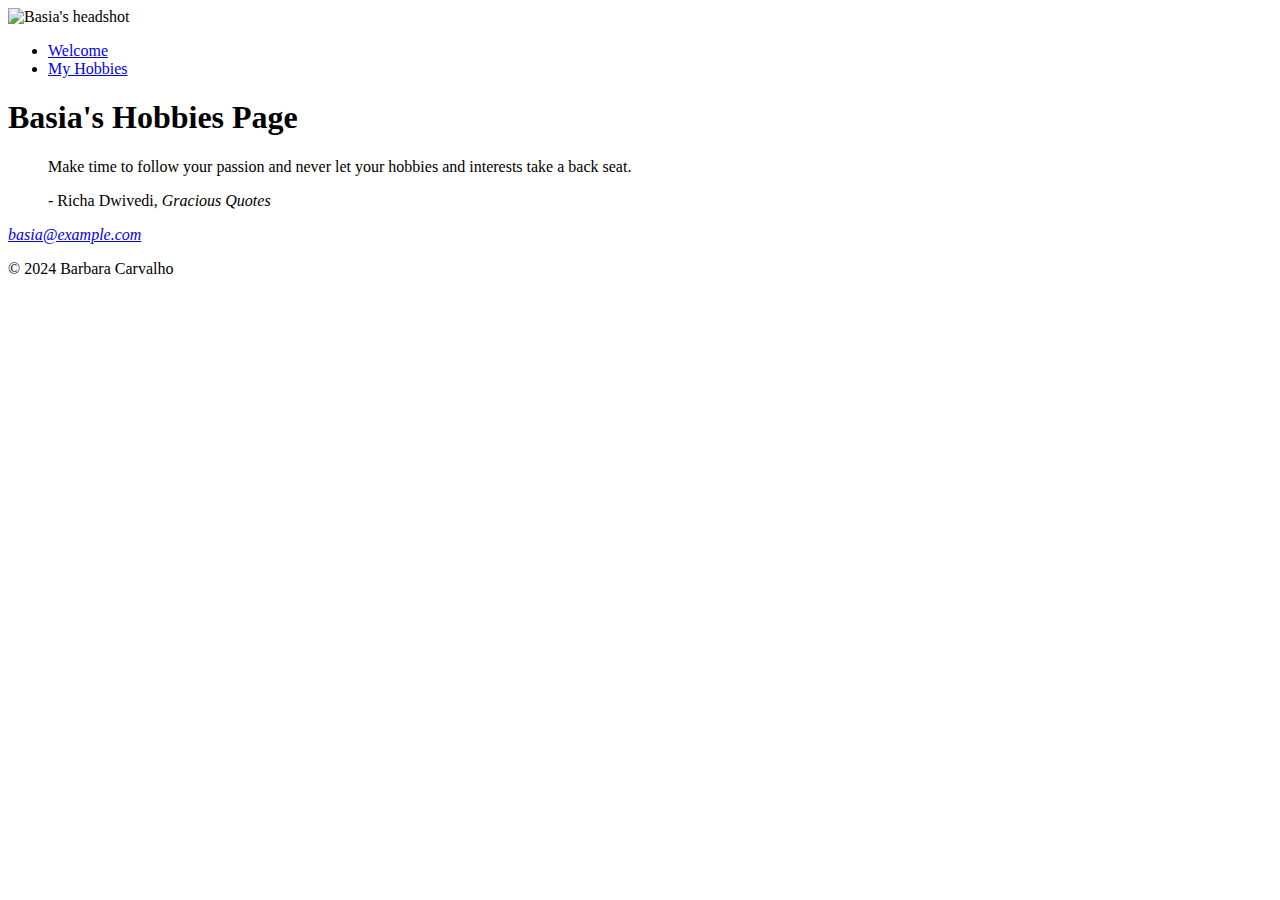
==== index.html @ cbaa1b1c "adding fonts" ====
<!DOCTYPE html>
<html lang="en">
  <head>
    <meta charset="UTF-8" />
    <meta name="viewport" content="width=device-width, initial-scale=1.0" />
    <title>Basia's Hobbies Page</title>
    <link rel="stylesheet" href="./css/style.css">
  </head>
  <body>
    <header>
      <img src="./images/basia.png" alt="Basia's headshot" />
      <nav>
        <ul>
          <li><a href="#">Welcome</a></li>
          <li><a href="./pages/hobbies.html">My Hobbies</a></li>
        </ul>
      </nav>
    </header>
    <main>
      <h1>Basia's Hobbies Page</h1>
      <blockquote cite="https://graciousquotes.com/hobby/">
        <p>
          Make time to follow your passion and never let your hobbies and
          interests take a back seat.
        </p>
        <footer>- Richa Dwivedi, <cite>Gracious Quotes</cite></footer>
      </blockquote>
    </main>
    <footer>
      <address>
        <a href="mailto:basia@example.com">basia@example.com</a>
      </address>
      <p>© 2024 Barbara Carvalho</p>
    </footer>
  </body>
</html>
---- css/style.css ----
@font-face {
  font-family: "RobotoSerif-Thin";
  src: url(../fonts/RobotoSerif-Thin.ttf);
  font-weight: 100;
}

@font-face {
  font-family: "RobotoSerif-Thin-Italic";
  src: url(../fonts/RobotoSerif-ThinItalic.ttf);
  font-weight: 100;
}

@font-face {
  font-family: "RobotoSerif-Extra-Light";
  src: url(../fonts/RobotoSerif-ExtraLight.ttf);
  font-weight: 200;
}

@font-face {
  font-family: "RobotoSerif-Extra-Light-Italic";
  src: url(../fonts/RobotoSerif-ExtraLightItalic.ttf);
  font-weight: 200;
}

@font-face {
  font-family: "RobotoSerif-Light";
  src: url(../fonts/RobotoSerif-Regular.ttf);
  font-weight: 300;
}

@font-face {
  font-family: "RobotoSerif-Light-Italic";
  src: url(../fonts/RobotoSerif-Italic.ttf);
  font-weight: 300;
}

@font-face {
  font-family: "RobotoSerif-Regular";
  src: url(../fonts/RobotoSerif-Regular.ttf);
  font-weight: 400;
}

@font-face {
  font-family: "RobotoSerif-Regular-Italic";
  src: url(../fonts/RobotoSerif-Italic.ttf);
  font-weight: 400;
}

@font-face {
  font-family: "RobotoSerif-Medium";
  src: url(../fonts/RobotoSerif-Medium.ttf);
  font-weight: 500;
}

@font-face {
  font-family: "RobotoSerif-Medium-Italic";
  src: url(../fonts/RobotoSerif-Medium.ttf);
  font-weight: 500;
}

@font-face {
  font-family: "RobotoSerif-Semi-Bold";
  src: url(../fonts/RobotoSerif-SemiBold.ttf);
  font-weight: 600;
}

@font-face {
  font-family: "RobotoSerif-Semi-Bold-Italic";
  src: url(../fonts/RobotoSerif-SemiBoldItalic.ttf);
  font-weight: 600;
}

@font-face {
  font-family: "RobotoSerif-Bold";
  src: url(../fonts/RobotoSerif-Bold.ttf);
  font-weight: 700;
}

@font-face {
  font-family: "RobotoSerif-Bold-Italic";
  src: url(../fonts/RobotoSerif-BoldItalic.ttf);
  font-weight: 700;
}

@font-face {
  font-family: "RobotoSerif-Extra-Bold";
  src: url(../fonts/RobotoSerif-ExtraBold.ttf);
  font-weight: 800;
}

@font-face {
  font-family: "RobotoSerif-Extra-Bold-Italic";
  src: url(../fonts/RobotoSerif-ExtraBoldItalic.ttf);
  font-weight: 800;
}

@font-face {
  font-family: "RobotoSerif-Black";
  src: url(../fonts/RobotoSerif-Black.ttf);
  font-weight: 900;
}

@font-face {
  font-family: "RobotoSerif-Black-Italic";
  src: url(../fonts/RobotoSerif-BlackItalic.ttf);
  font-weight: 900;
}
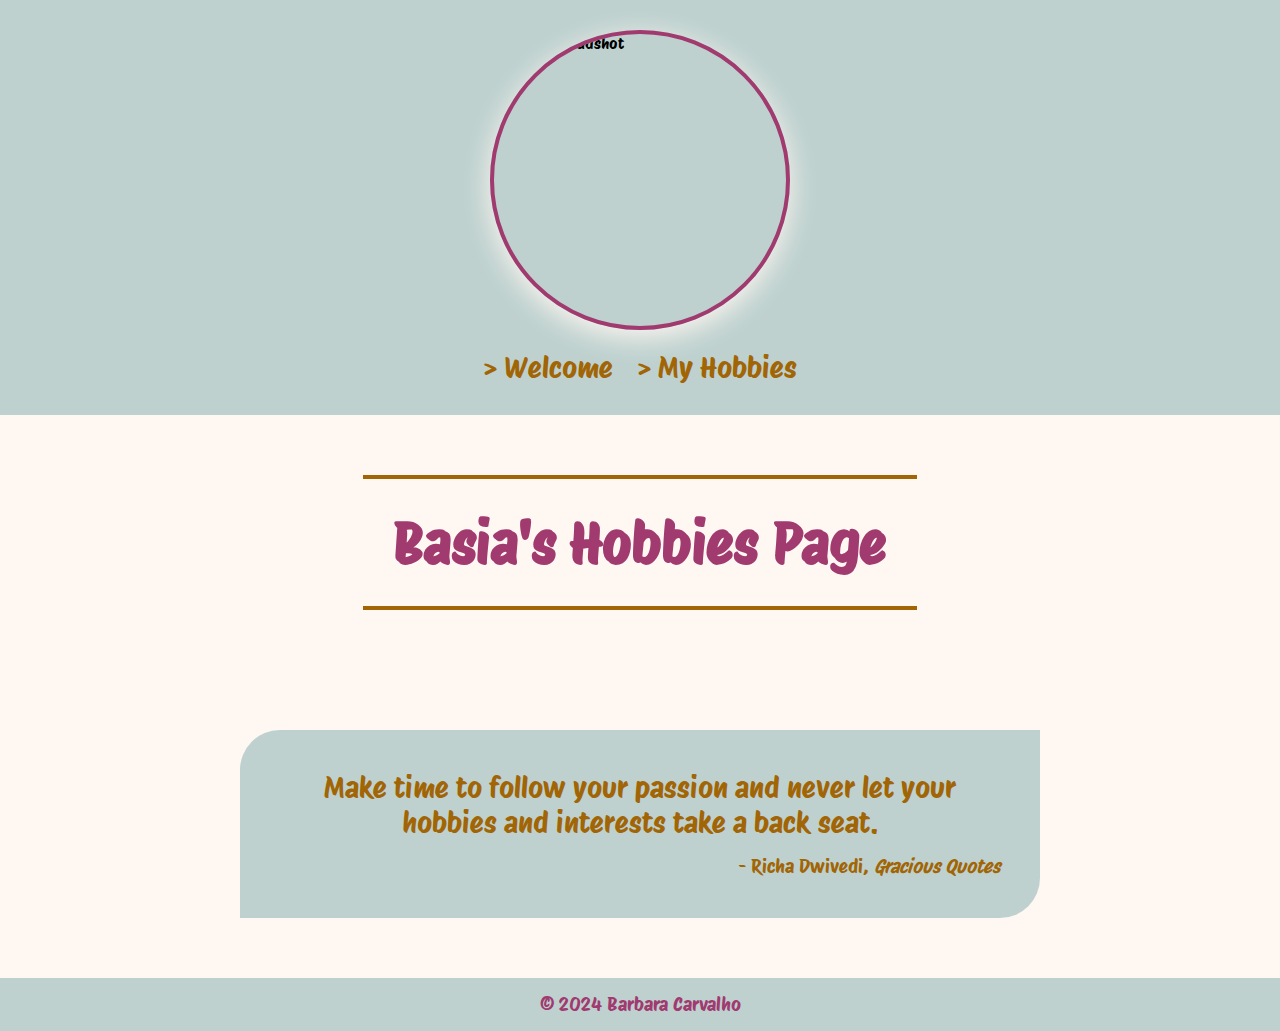
==== commit 5c951d0c: "adding style and responsiveness to the main page" ====
--- a/index.html
+++ b/index.html
@@ -4,33 +4,42 @@
     <meta charset="UTF-8" />
     <meta name="viewport" content="width=device-width, initial-scale=1.0" />
     <title>Basia's Hobbies Page</title>
+    <link rel="preconnect" href="https://fonts.googleapis.com">
+    <link rel="preconnect" href="https://fonts.gstatic.com" crossorigin>
+    <link href="https://fonts.googleapis.com/css2?family=Protest+Riot&display=swap" rel="stylesheet">
     <link rel="stylesheet" href="./css/style.css">
   </head>
   <body>
-    <header>
-      <img src="./images/basia.png" alt="Basia's headshot" />
-      <nav>
-        <ul>
-          <li><a href="#">Welcome</a></li>
-          <li><a href="./pages/hobbies.html">My Hobbies</a></li>
+    <header class="header">
+      <img class="header__img" src="./images/basia.png" alt="Basia's headshot" />
+      <nav class="nav">
+        <ul class="nav__links">
+          <li><a class="nav__link"  href="#">> Welcome</a></li>
+          <li><a class="nav__link" href="./pages/hobbies.html">> My Hobbies</a></li>
         </ul>
       </nav>
     </header>
     <main>
-      <h1>Basia's Hobbies Page</h1>
-      <blockquote cite="https://graciousquotes.com/hobby/">
-        <p>
-          Make time to follow your passion and never let your hobbies and
-          interests take a back seat.
-        </p>
-        <footer>- Richa Dwivedi, <cite>Gracious Quotes</cite></footer>
-      </blockquote>
+      <section class="section hero">
+         <h1 class="hero__title">Basia's Hobbies Page</h1>
+      </section>
+      <section class="section">
+        <div class="quote">
+          <h2 class="quote__header">Get inspired</h2>
+          <blockquote class="quote-block" cite="https://graciousquotes.com/hobby/">
+            <p class="quote-block__text">
+              Make time to follow your passion and never let your hobbies and
+              interests take a back seat.
+            </p>
+            <p class="quote-block__footer">
+              - Richa Dwivedi, <cite>Gracious Quotes</cite>
+            </p>
+          </blockquote>
+        </div>
+      </section>
     </main>
-    <footer>
-      <address>
-        <a href="mailto:basia@example.com">basia@example.com</a>
-      </address>
-      <p>© 2024 Barbara Carvalho</p>
+    <footer class="footer">
+      <p class="copyright">© 2024 Barbara Carvalho</p>
     </footer>
   </body>
 </html>
--- a/css/style.css
+++ b/css/style.css
@@ -1,108 +1,249 @@
-@font-face {
-  font-family: "RobotoSerif-Thin";
-  src: url(../fonts/RobotoSerif-Thin.ttf);
+/* global style */
+:root {
+  --active-color: #a03a6f;
+  --background-color-light: #FFF7F1;
+  --background-color-dark: #BED1CF;
+  --text-color: #a16505;
+}
+
+* {
+  box-sizing: border-box;
+  margin: 0;
+  padding: 0;
+  text-decoration: none;
+}
+
+body {
+  display: flex;
+  flex-direction: column;
+  justify-content: space-between;
+  min-height: 100vh;
+  background-color: var(--background-color-light);
+  font-family: "Protest Riot", sans-serif;
+}
+
+ul {
+  list-style: none;
+}
+
+/* styles for all pages*/
+.container {
+  margin: 0 auto;
+  max-width: 480px;
+}
+
+.section {
+  display: flex;
+  justify-content: center;
+  padding: 30px 0;
+}
+
+@media (min-width: 768px) {
+  .container {
+    max-width: 738px;
+  }
+}
+
+@media (min-width: 1200px) {
+  .container {
+    max-width: 1170px;
+  }
+
+  .section {
+    padding: 60px 0;
+  }
+}
+
+.header {
+  display: flex;
+  flex-direction: column;
+  justify-content: center;
+  align-items: center;
+  background-color: var(--background-color-dark);
+  padding: 20px 0;
+}
+
+.header__img {
+  width: 160px;
+  height: 160px;
+  margin-bottom: 15px;
+  border-radius: 50%;
+  border: 2px solid var(--active-color);
+  box-shadow: var(--background-color-light) 0px 7px 29px 0px;
+}
+
+.nav__links {
+  display: flex;
+  justify-content: center;
+  gap: 15px;
+}
+
+.nav__link {
+  font-size: 1.2rem;
+  color: var(--text-color);
+  transition: color 250ms cubic-bezier(0.4, 0, 0.2, 1);
+  cursor: pointer;
+}
+
+.nav__link:focus,
+.nav__link:hover {
+  color: var(--active-color);
+  font-weight: 700;
+  text-shadow: var(--background-color-light) 2px 2px;
+}
+
+.hero {
+  margin: 0 10px;
+}
+
+.hero__title {
+  color: var(--active-color);
+  font-size: 2.9rem;
+  text-align: center;
+  padding: 10px;
+  border-top: 2px solid var(--text-color);
+  border-bottom: 2px solid var(--text-color);
+}
+
+.quote {
+  justify-content: center;
+  background-color: var(--background-color-dark);
+  padding: 20px;
+  margin: 0 10px;
+  max-width: 500px;
+  border-radius: 20px 0 20px 0;
+}
+
+.quote__header {
+  display: none;
+}
+
+.quote-block {
+  display: flex;
+  flex-direction: column;
+}
+
+.quote-block__text {
+  color: var(--text-color);
+  font-size: 1.2rem;
+  margin-bottom: 10px;
+  text-align: center;
+}
+
+.quote-block__footer {
+  align-self: flex-end;
+  font-size: 0.8rem;
   font-weight: 100;
-}
-
-@font-face {
-  font-family: "RobotoSerif-Thin-Italic";
-  src: url(../fonts/RobotoSerif-ThinItalic.ttf);
-  font-weight: 100;
-}
-
-@font-face {
-  font-family: "RobotoSerif-Extra-Light";
-  src: url(../fonts/RobotoSerif-ExtraLight.ttf);
-  font-weight: 200;
-}
-
-@font-face {
-  font-family: "RobotoSerif-Extra-Light-Italic";
-  src: url(../fonts/RobotoSerif-ExtraLightItalic.ttf);
-  font-weight: 200;
-}
-
-@font-face {
-  font-family: "RobotoSerif-Light";
-  src: url(../fonts/RobotoSerif-Regular.ttf);
-  font-weight: 300;
-}
-
-@font-face {
-  font-family: "RobotoSerif-Light-Italic";
-  src: url(../fonts/RobotoSerif-Italic.ttf);
-  font-weight: 300;
-}
-
-@font-face {
-  font-family: "RobotoSerif-Regular";
-  src: url(../fonts/RobotoSerif-Regular.ttf);
-  font-weight: 400;
-}
-
-@font-face {
-  font-family: "RobotoSerif-Regular-Italic";
-  src: url(../fonts/RobotoSerif-Italic.ttf);
-  font-weight: 400;
-}
-
-@font-face {
-  font-family: "RobotoSerif-Medium";
-  src: url(../fonts/RobotoSerif-Medium.ttf);
-  font-weight: 500;
-}
-
-@font-face {
-  font-family: "RobotoSerif-Medium-Italic";
-  src: url(../fonts/RobotoSerif-Medium.ttf);
-  font-weight: 500;
-}
-
-@font-face {
-  font-family: "RobotoSerif-Semi-Bold";
-  src: url(../fonts/RobotoSerif-SemiBold.ttf);
-  font-weight: 600;
-}
-
-@font-face {
-  font-family: "RobotoSerif-Semi-Bold-Italic";
-  src: url(../fonts/RobotoSerif-SemiBoldItalic.ttf);
-  font-weight: 600;
-}
-
-@font-face {
-  font-family: "RobotoSerif-Bold";
-  src: url(../fonts/RobotoSerif-Bold.ttf);
-  font-weight: 700;
-}
-
-@font-face {
-  font-family: "RobotoSerif-Bold-Italic";
-  src: url(../fonts/RobotoSerif-BoldItalic.ttf);
-  font-weight: 700;
-}
-
-@font-face {
-  font-family: "RobotoSerif-Extra-Bold";
-  src: url(../fonts/RobotoSerif-ExtraBold.ttf);
-  font-weight: 800;
-}
-
-@font-face {
-  font-family: "RobotoSerif-Extra-Bold-Italic";
-  src: url(../fonts/RobotoSerif-ExtraBoldItalic.ttf);
-  font-weight: 800;
-}
-
-@font-face {
-  font-family: "RobotoSerif-Black";
-  src: url(../fonts/RobotoSerif-Black.ttf);
-  font-weight: 900;
-}
-
-@font-face {
-  font-family: "RobotoSerif-Black-Italic";
-  src: url(../fonts/RobotoSerif-BlackItalic.ttf);
-  font-weight: 900;
-}
-
+  color: var(--text-color);
+}
+
+.footer {
+  background-color: var(--background-color-dark);
+  width: 100%;
+  text-align: center;
+}
+
+.copyright {
+  font-size: 0.75rem;
+  font-weight: lighter;
+  color: var(--active-color);
+  padding: 5px 0;
+}
+
+@media (min-width: 768px) {
+  .header {
+    padding: 30px 0;
+  }
+
+  .header__img {
+    width: 200px;
+    height: 200px;
+    margin-bottom: 20px;
+    border: 3px solid var(--active-color);
+  }
+
+  .nav__links {
+    gap: 20px;
+  }
+
+  .nav__link {
+    font-size: 1.5rem;
+  }
+
+  .hero__title {
+    font-size: 3.2rem;
+    border-top: 3px solid var(--text-color);
+    border-bottom: 3px solid var(--text-color);
+    padding: 20px;
+  }
+
+  .quote {
+    max-width: 650px;
+    padding: 30px;
+    border-radius: 30px 0 30px 0;
+    margin: 0;
+  }
+
+  .quote-block__text {
+    font-size: 1.5rem;
+    margin-bottom: 15px;
+  }
+
+  .quote-block__footer {
+    font-size: 1rem;
+  }
+
+  .copyright {
+    font-size: 1rem;
+    font-weight: 100;
+    padding: 10px 0;
+  }
+}
+
+@media (min-width: 1200px) {
+  .hero {
+    margin: 0;
+  }
+
+  .header__img {
+    width: 300px;
+    height: 300px;
+    border: 4px solid var(--active-color);
+    margin-bottom: 20px;
+  }
+
+  .nav__links {
+    gap: 25px;
+  }
+
+  .nav__link {
+    font-size: 1.8rem;
+  }
+
+  .hero__title {
+    font-size: 3.5rem;
+    border-top: 4px solid var(--text-color);
+    border-bottom: 4px solid var(--text-color);
+    padding: 30px;
+  }
+
+  .quote {
+    max-width: 800px;
+    padding: 40px;
+    border-radius: 40px 0 40px 0;
+  }
+
+  .quote-block__text {
+    font-size: 1.8rem;
+  }
+
+  .quote-block__footer {
+    font-size: 1.2rem;
+  }
+
+  .copyright {
+    font-size: 1.2rem;
+    font-weight: 100;
+    padding: 15px 0;
+  }
+}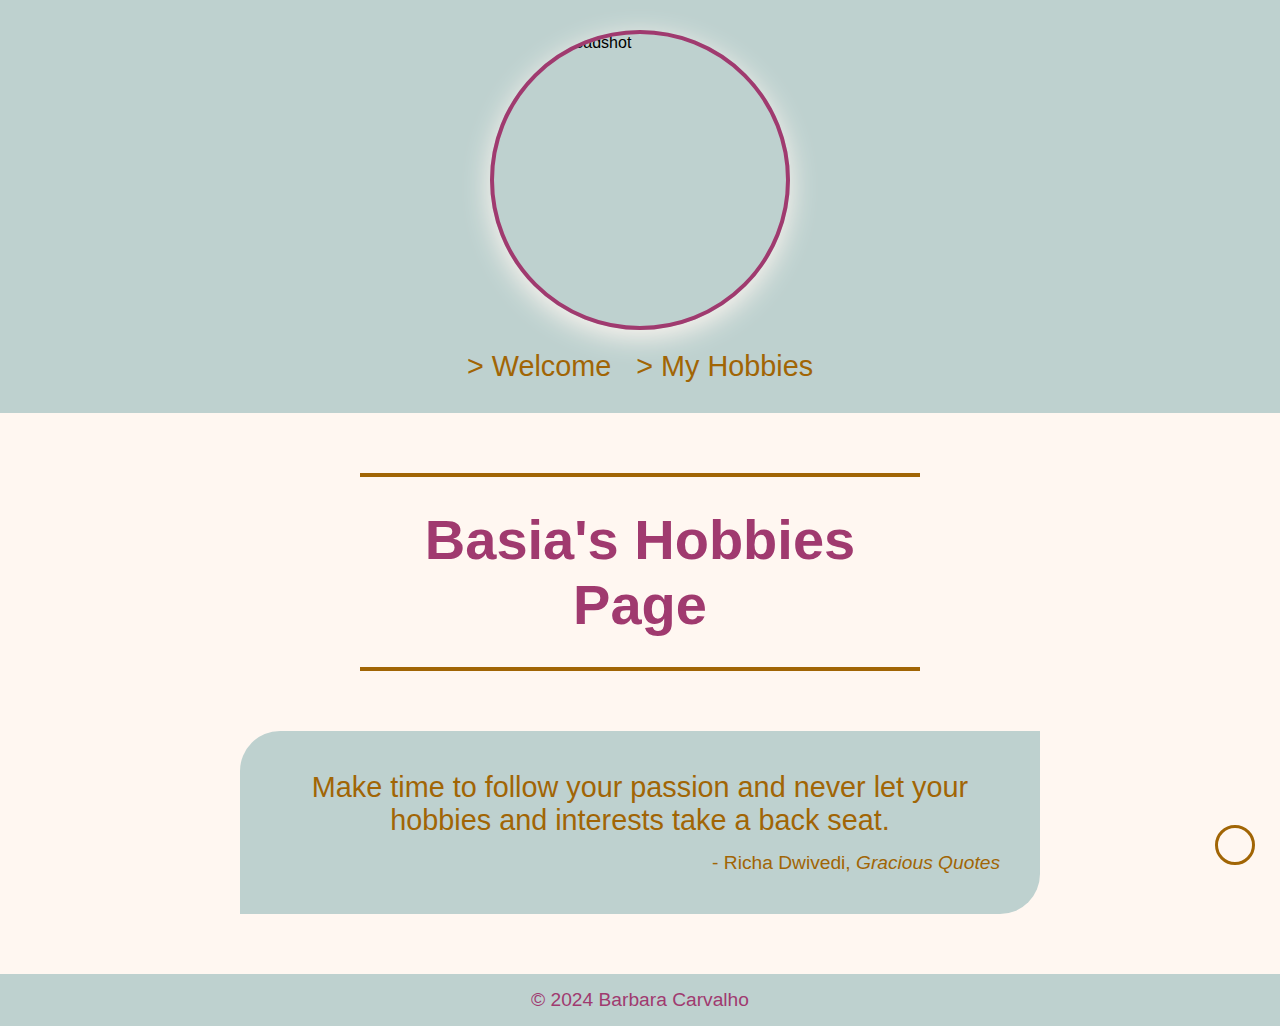
==== commit 4658fe7b: "adding style and responsiveness to the middle part of the rest of subpages +fixing void element unne" ====
--- a/index.html
+++ b/index.html
@@ -1,17 +1,14 @@
 <!DOCTYPE html>
 <html lang="en">
   <head>
-    <meta charset="UTF-8" />
-    <meta name="viewport" content="width=device-width, initial-scale=1.0" />
+    <meta charset="UTF-8">
+    <meta name="viewport" content="width=device-width, initial-scale=1.0">
     <title>Basia's Hobbies Page</title>
-    <link rel="preconnect" href="https://fonts.googleapis.com">
-    <link rel="preconnect" href="https://fonts.gstatic.com" crossorigin>
-    <link href="https://fonts.googleapis.com/css2?family=Protest+Riot&display=swap" rel="stylesheet">
     <link rel="stylesheet" href="./css/style.css">
   </head>
   <body>
     <header class="header">
-      <img class="header__img" src="./images/basia.png" alt="Basia's headshot" />
+      <img class="header__img" src="./images/basia.png" alt="Basia's headshot">
       <nav class="nav">
         <ul class="nav__links">
           <li><a class="nav__link"  href="#">> Welcome</a></li>
@@ -40,6 +37,11 @@
     </main>
     <footer class="footer">
       <p class="copyright">© 2024 Barbara Carvalho</p>
+      <a class="scroll-to-top" href="#top">
+        <svg class="scroll-to-top__icon">
+          <use href="./images/icons.svg#icon-arrow-up"></use>
+        </svg>
+      </a>
     </footer>
   </body>
 </html>
--- a/css/style.css
+++ b/css/style.css
@@ -1,3 +1,8 @@
+@font-face {
+  font-family: ProtestRiot-Regular;
+  src: url(../fonts/ProtestRiot-Regular.ttf) format("truetype");
+}
+
 /* global style */
 :root {
   --active-color: #a03a6f;
@@ -14,15 +19,16 @@
 }
 
 body {
+  position: relative;
   display: flex;
   flex-direction: column;
   justify-content: space-between;
   min-height: 100vh;
   background-color: var(--background-color-light);
-  font-family: "Protest Riot", sans-serif;
-}
-
-ul {
+  font-family: "ProtestRiot-Regular", sans-serif;
+}
+
+ul, ol {
   list-style: none;
 }
 
@@ -54,6 +60,7 @@
   }
 }
 
+/* Main Page */
 .header {
   display: flex;
   flex-direction: column;
@@ -94,6 +101,7 @@
 
 .hero {
   margin: 0 10px;
+  padding-bottom: 0;
 }
 
 .hero__title {
@@ -150,7 +158,45 @@
   padding: 5px 0;
 }
 
+.scroll-to-top {
+  position: fixed;
+  bottom: 0;
+  right: 0;
+  z-index: 1;
+  width: 40px;
+  height: 40px;
+  text-align: center;
+  background-color: var(--background-color-light);
+  border: 3px solid var(--text-color);
+  border-radius: 50px;
+  margin: 0 15px 15px 0;
+  padding: 4px 0;
+  transition: background-color 0.3s;
+}
+
+.scroll-to-top:focus,
+.scroll-to-top:hover {
+  cursor: pointer;
+  background-color: var(--background-color-dark);
+  border: 3px solid var(--active-color);
+}
+
+.scroll-to-top__icon:focus,
+.scroll-to-top__icon:hover {
+   fill: var(--active-color);
+}
+
+.scroll-to-top__icon {
+  width: 30px;
+  height: 25px;
+  fill: var(--text-color);
+}
+
 @media (min-width: 768px) {
+  .hero {
+    margin: 0;
+  }
+
   .header {
     padding: 30px 0;
   }
@@ -175,6 +221,8 @@
     border-top: 3px solid var(--text-color);
     border-bottom: 3px solid var(--text-color);
     padding: 20px;
+    width: 490px;
+    margin: 0 auto;
   }
 
   .quote {
@@ -198,13 +246,13 @@
     font-weight: 100;
     padding: 10px 0;
   }
+
+  .scroll-to-top {
+    margin: 0 20px 25px 0;
+  }
 }
 
 @media (min-width: 1200px) {
-  .hero {
-    margin: 0;
-  }
-
   .header__img {
     width: 300px;
     height: 300px;
@@ -222,6 +270,7 @@
 
   .hero__title {
     font-size: 3.5rem;
+    width: 560px;
     border-top: 4px solid var(--text-color);
     border-bottom: 4px solid var(--text-color);
     padding: 30px;
@@ -246,4 +295,174 @@
     font-weight: 100;
     padding: 15px 0;
   }
+
+  .scroll-to-top {
+    margin: 0 25px 35px 0;
+  }
+}
+
+/* Hobbies Page */
+.top-hobbies {
+  display: flex;
+  flex-direction: column;
+  text-align: center;
+  margin: 0 10px;
+}
+
+.top-hobbies__title {
+  font-size: 1.6rem;
+  font-weight: 600;
+  margin: 20px 0 10px;
+  color: var(--text-color);
+  text-shadow: var(--background-color-dark) 2px -1px 5px;
+}
+
+.hobbies__link {
+  font-size: 1.2rem;
+  font-weight: 400;
+  color: var(--active-color);
+  transition: color 250ms cubic-bezier(0.4, 0, 0.2, 1);
+  cursor: pointer;
+}
+
+.hobbies__hobby:not(:last-child) {
+  margin-bottom: 5px;
+}
+
+.hobbies__title:focus *,
+.hobbies__title:hover * {
+  color: var(--active-color);
+  font-weight: 700;
+  text-shadow: var(--background-color-dark) 2px -1px 5px;
+}
+
+@media (min-width: 768px) {
+  .top-hobbies {
+    margin: 0;
+  }
+
+  .top-hobbies__title {
+    font-size: 1.8rem;
+    margin: 25px 0 15px;
+  }
+
+  .hobbies__link {
+    font-size: 1.5rem;
+  }
+
+  .hobbies__hobby:not(:last-child) {
+    margin-bottom: 15px;
+  }
+}
+
+@media (min-width: 1200px) {
+  .top-hobbies__title {
+    font-size: 2.2rem;
+    margin: 30px 0 20px;
+  }
+
+  .hobbies__link {
+    font-size: 1.8rem;
+  }
+
+  .hobbies__hobby:not(:last-child) {
+    margin-bottom: 20px;
+  }
+}
+
+/* Each hobby Page */
+.favourite-hobby {
+  display: flex;
+  flex-direction: column;
+  align-items: center;
+  padding: 0 10px;
+  margin: 20px 0;
+}
+
+.favourite-hobby__title {
+  color: var(--active-color);
+  font-size: 2rem;
+  text-align: center;
+  padding: 10px;
+  border-top: 2px solid var(--text-color);
+  border-bottom: 2px solid var(--text-color);
+  margin-bottom: 20px;
+}
+
+.favourite-hobby__text {
+  font-size: 1rem;
+  font-weight: 400;
+  color: var(--text-color);
+  text-align: center;
+
+}
+
+.favourite-hobby__line {
+  border: 1px solid var(--active-color);
+  width: 100%;
+  margin: 15px 0;
+}
+
+.favourite-hobby__img {
+  width: 100%;
+  height: auto;
+  margin-top: 20px;
+}
+
+@media (min-width: 768px) {
+  .favourite-hobby {
+    padding: 0 10%;
+    margin: 30px 0;
+  }
+
+  .favourite-hobby__title {
+    font-size: 2.5rem;
+    padding: 20px;
+    border-top: 3px solid var(--text-color);
+    border-bottom: 3px solid var(--text-color);
+    margin-bottom: 30px;
+  }
+
+  .favourite-hobby__text {
+    font-size: 1.2rem;
+  }
+
+  .favourite-hobby__line {
+    border: 2px solid var(--active-color);
+    margin: 25px 0;
+  }
+
+  .favourite-hobby__img {
+    width: 90%;
+    margin-top: 30px;
+  }
+}
+
+@media (min-width: 1200px) {
+  .favourite-hobby {
+    padding: 0 15%;
+    margin: 40px 0;
+  }
+
+  .favourite-hobby__title {
+    font-size: 3rem;
+    padding: 30px;
+    border-top: 4px solid var(--text-color);
+    border-bottom: 4px solid var(--text-color);
+    margin-bottom: 40px;
+  }
+
+  .favourite-hobby__text {
+    font-size: 1.5rem;
+  }
+
+  .favourite-hobby__line {
+    border: 3px solid var(--active-color);
+    margin: 35px 0;
+  }
+
+  .favourite-hobby__img {
+    width: 80%;
+    margin-top: 40px;
+  }
 }